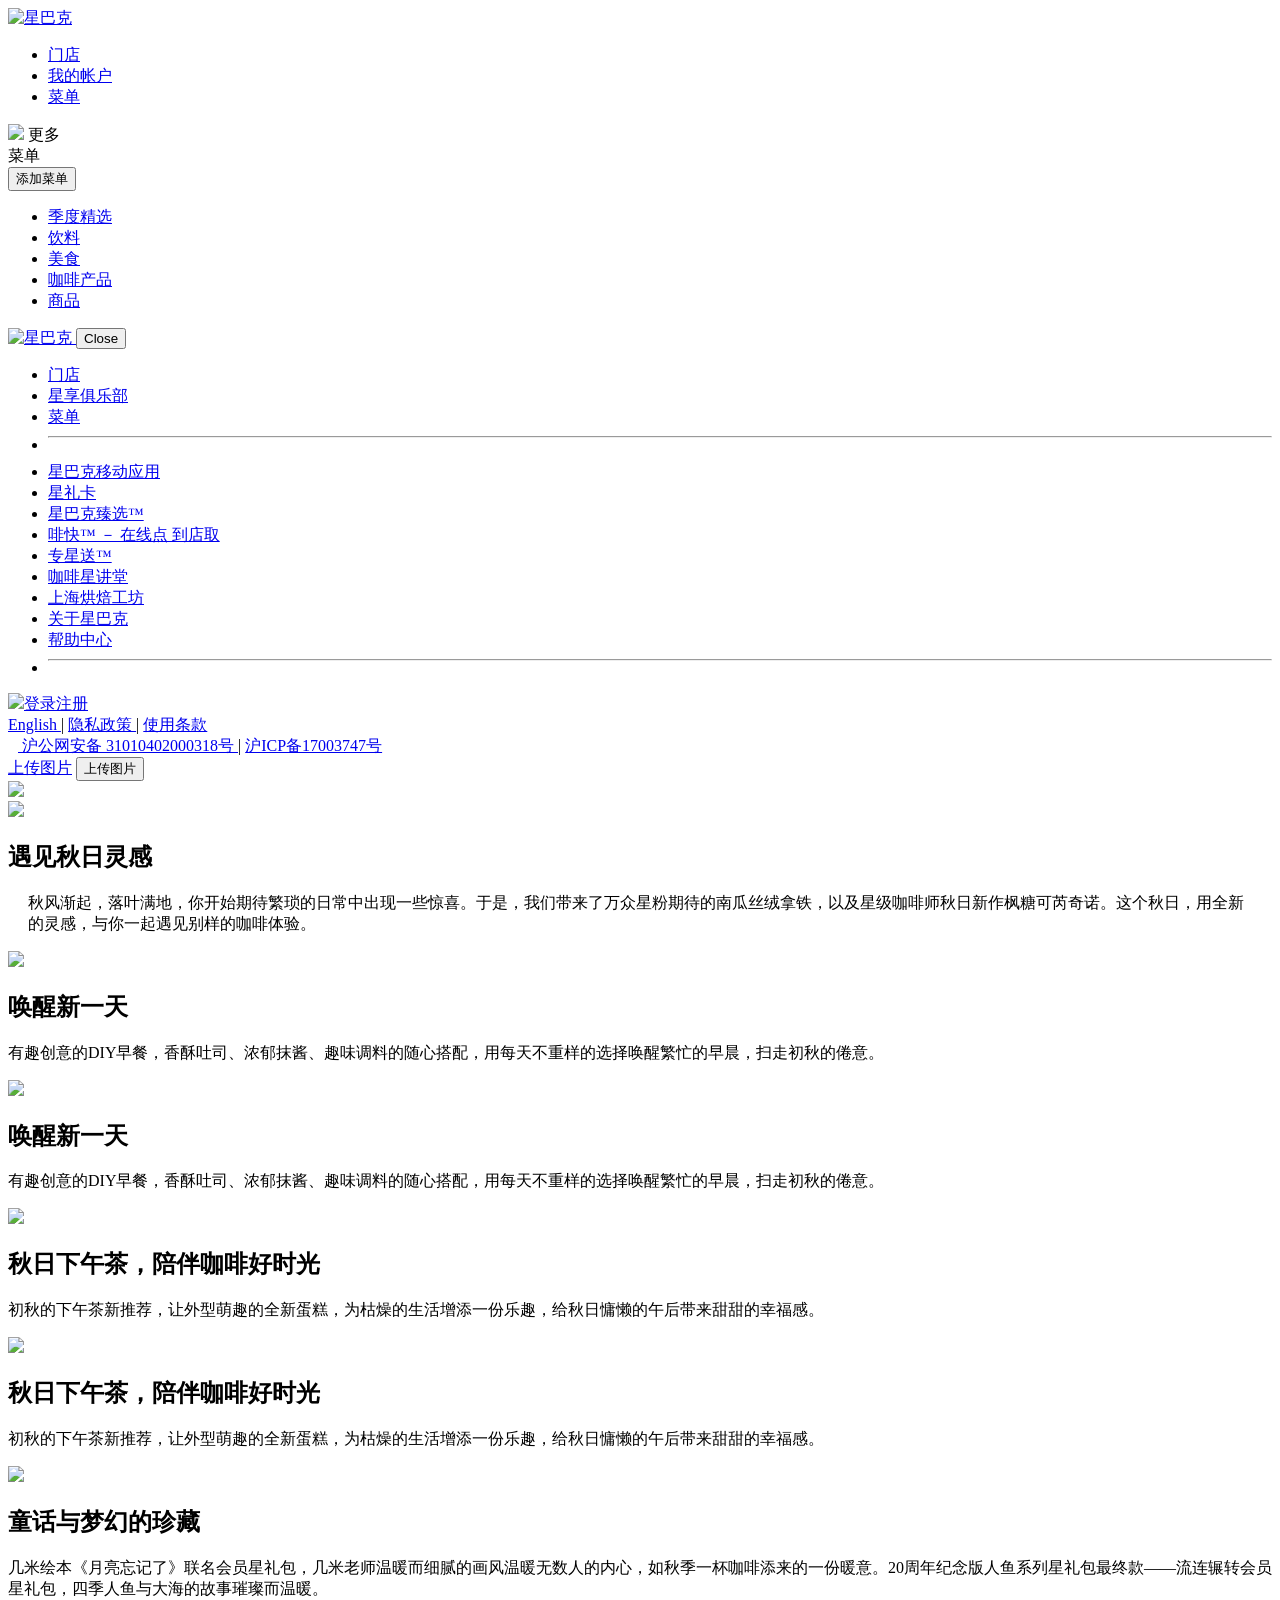
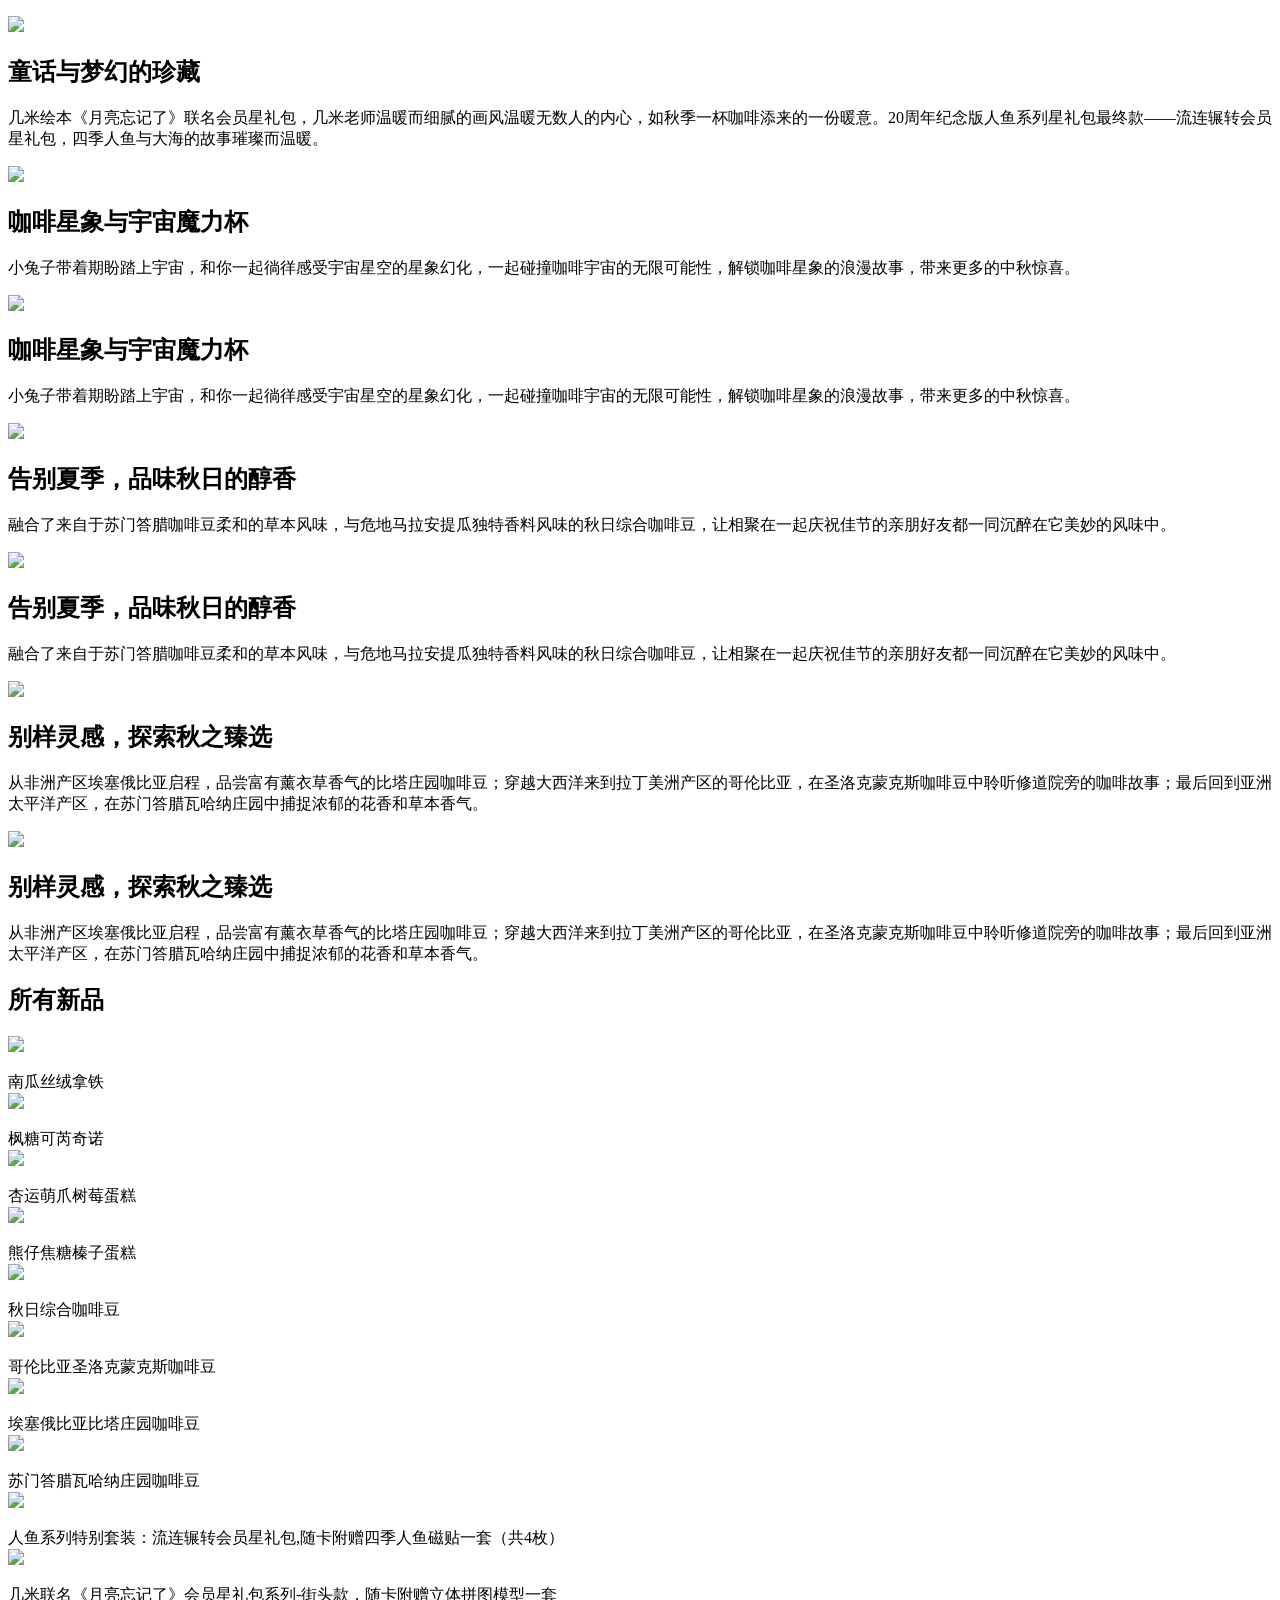
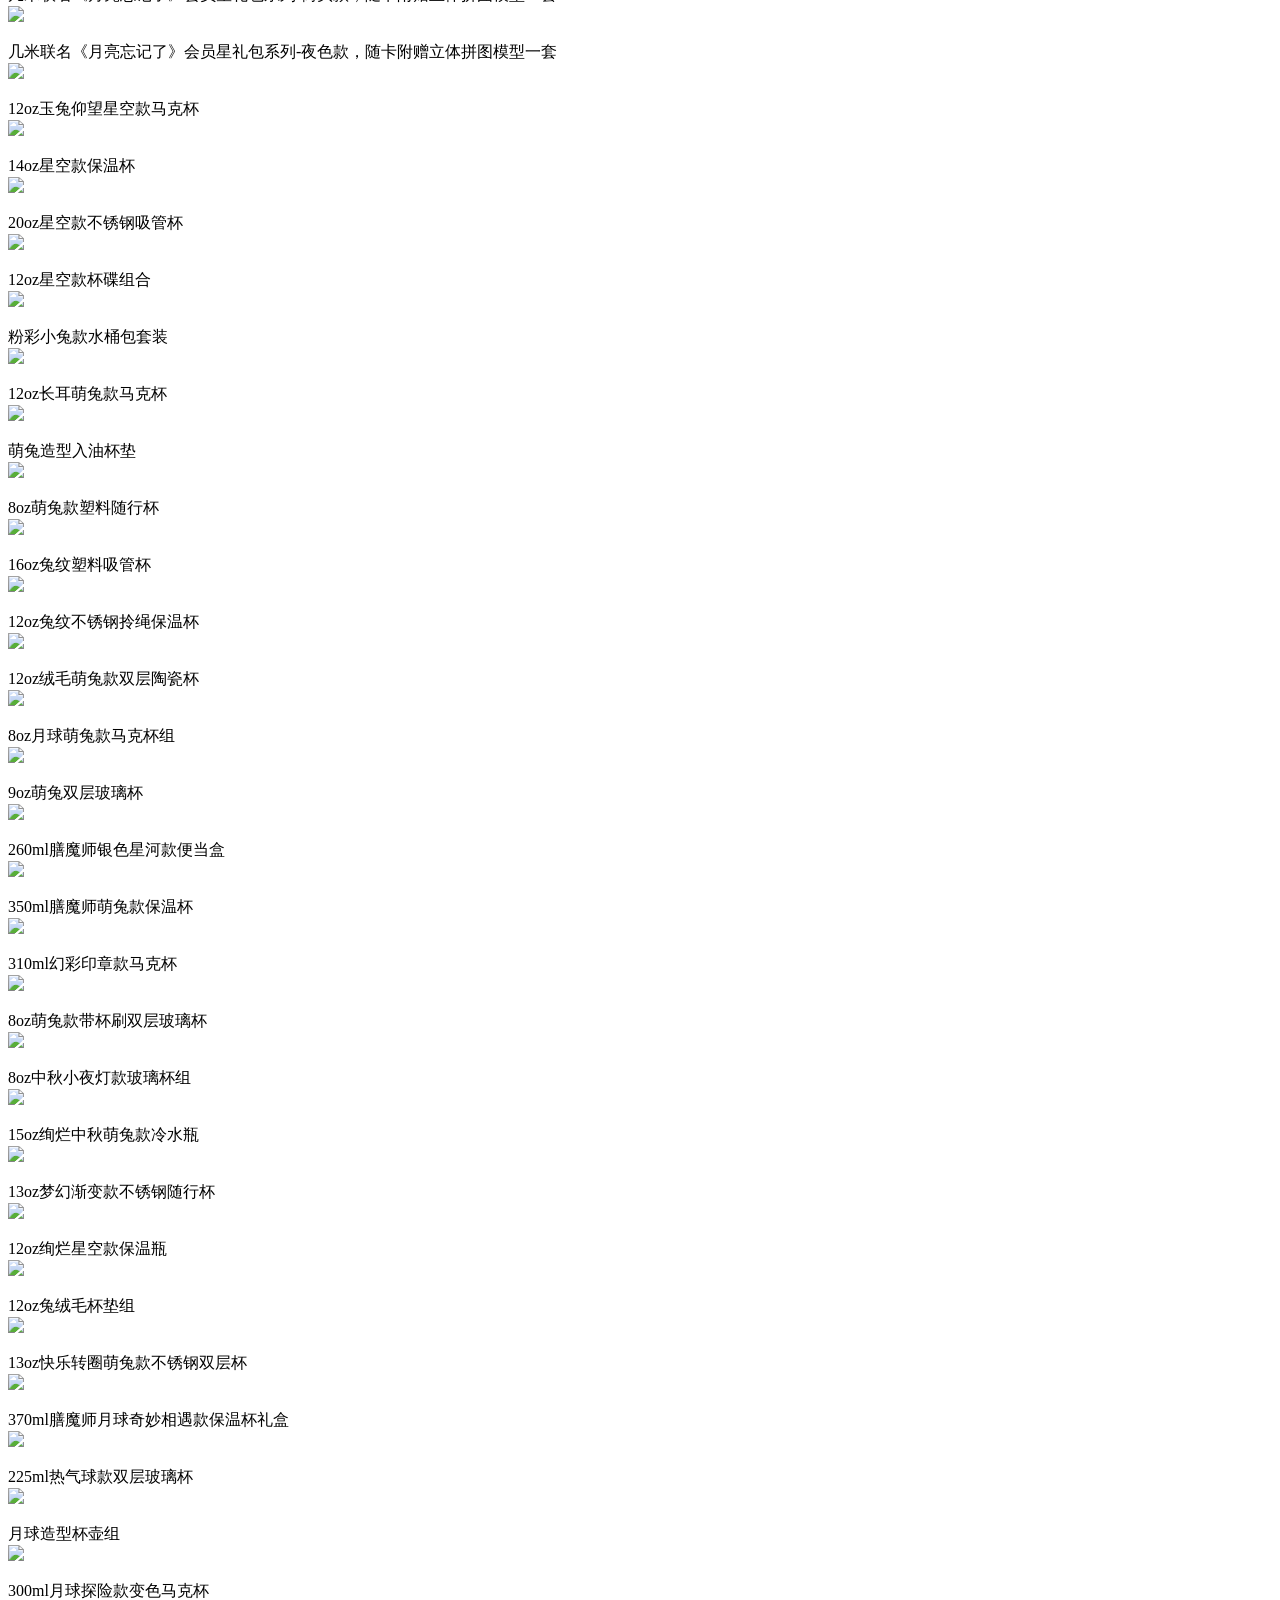
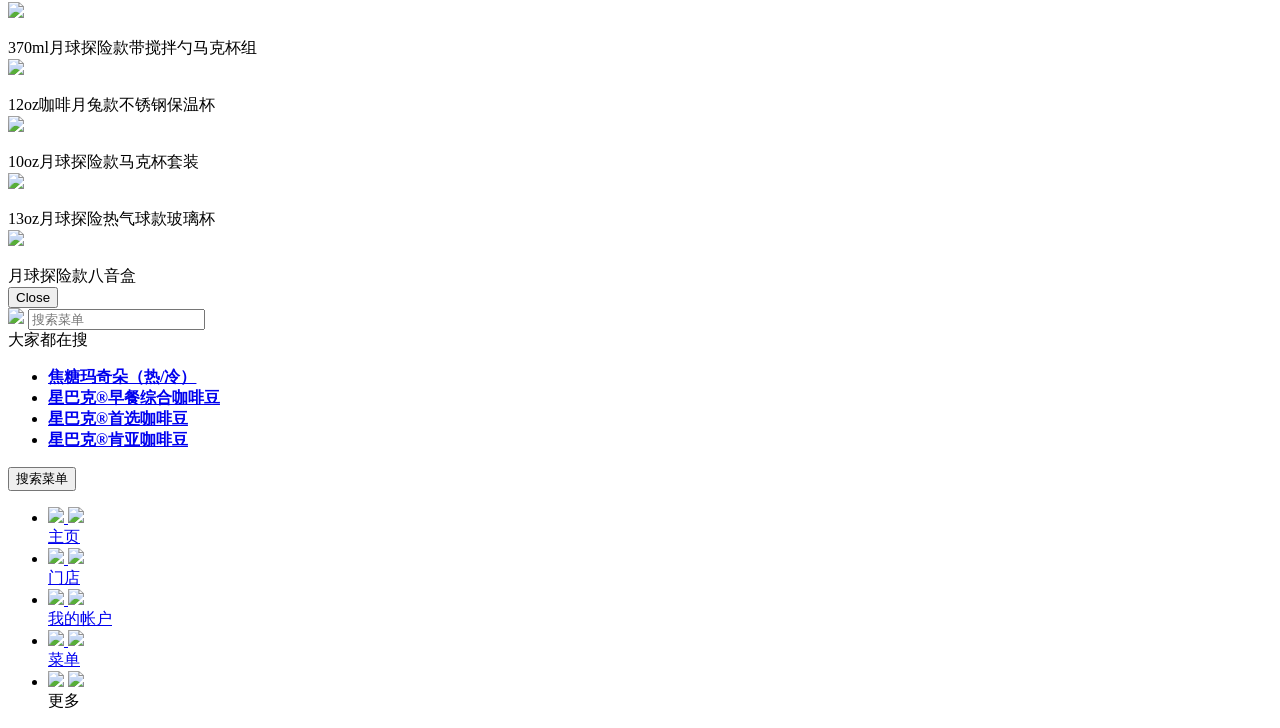
==== sakuraFormwork-web/src/main/resources/templates/pages/index.html @ ffe133d3 "tedu测试提交" ====
<!DOCTYPE html>
<!-- saved from url=(0034)https://www.starbucks.com.cn/menu/ -->
<html>
<head>
    <meta http-equiv="Content-Type" content="text/html; charset=UTF-8">
    <script type="text/javascript" async=""
            src="index_files/analytics.js.下载"></script>
    <script src="index_files/hm.js.下载"></script>
    <script async="" src="index_files/gtm.js.下载"></script>
    <script>
        window.dataLayer = [];
    </script>
    <!-- Google Tag Manager -->
    <script>
        (function (w, d, s, l, i) {
            w[l] = w[l] || [];
            w[l].push({
                'gtm.start': new Date().getTime(),
                event: 'gtm.js'
            });
            var f = d.getElementsByTagName(s)[0], j = d.createElement(s), dl = l != 'dataLayer' ? '&l='
                + l
                : '';
            j.async = true;
            j.src = 'https://www.googletagmanager.com/gtm.js?id=' + i + dl;
            f.parentNode.insertBefore(j, f);
        })(window, document, 'script', 'dataLayer', 'GTM-MGKBKT5');
    </script>
    <!-- End Google Tag Manager -->

    <script>
        var _hmt = _hmt || [];
        (function () {
            var hm = document.createElement('script');
            hm.src = 'https://hm.baidu.com/hm.js?8dfa8fb7ffbd0407c8562282198066a6';
            var s = document.getElementsByTagName('script')[0];
            s.parentNode.insertBefore(hm, s);
        })();
    </script>


    <title>季度精选 - 饮品、食物、咖啡豆、杯子、星享卡和礼物 | 星巴克</title>

    <!-- Meta -->


    <meta http-equiv="Content-Language" content="zh">
    <meta name="viewport" content="width=device-width, initial-scale=1">
    <meta name="keywords" content="">
    <meta name="description" content="发现星巴克限时饮品、当季食物、咖啡豆、杯子、星享卡和星礼卡。">
    <meta name="baidu-site-verification" content="u7Vir8pZFL">
    <link rel="canonical" href="https://www.starbucks.com.cn/menu/">

    <!-- Open graph -->
    <meta property="og:site_name" content="星巴克">
    <meta property="og:type" content="website">
    <meta property="og:title" content="季度精选 - 饮品、食物、咖啡豆、杯子、星享卡和礼物">
    <meta property="og:url" content="/menu/">
    <meta property="og:description" content="发现星巴克限时饮品、当季食物、咖啡豆、杯子、星享卡和星礼卡。">
    <meta property="og:image" content="/assets/favicons/mstile-310x150.png">

    <!-- Twitter card -->
    <meta name="twitter:card" content="summary_large_image">
    <meta name="twitter:site"
          content="{&quot;username&quot;=&gt;&quot;@starbucks&quot;}">
    <meta name="twitter:title" content="季度精选 - 饮品、食物、咖啡豆、杯子、星享卡和礼物">
    <meta name="twitter:description"
          content="发现星巴克限时饮品、当季食物、咖啡豆、杯子、星享卡和星礼卡。">
    <meta name="twitter:image" content="/assets/favicons/mstile-310x150.png">

    <!-- WeChat sharing -->
    <script>
        var WECHAT_TITLE = '星巴克官网: 季度精选 - 饮品、食物、咖啡豆、杯子、星享卡和礼物';
        var WECHAT_DESC = '发现星巴克限时饮品、当季食物、咖啡豆、杯子、星享卡和星礼卡。';
        var WECHAT_IMAGE = '/assets/images/wechat.png';
        var WCHAT_NO_GA = '';
    </script>


    <!-- Favicons -->
    <link rel="apple-touch-icon" sizes="180x180"
          href="https://www.starbucks.com.cn/assets/favicons/apple-touch-icon.png">
    <link rel="icon" type="image/png"
          href="https://www.starbucks.com.cn/assets/favicons/favicon-32x32.png"
          sizes="32x32">
    <link rel="icon" type="image/png"
          href="https://www.starbucks.com.cn/assets/favicons/favicon-16x16.png"
          sizes="16x16">
    <link rel="manifest"
          href="https://www.starbucks.com.cn/assets/favicons/manifest.json">
    <link rel="mask-icon"
          href="https://www.starbucks.com.cn/assets/favicons/safari-pinned-tab.svg"
          color="#ef233c">
    <link rel="shortcut icon"
          href="https://www.starbucks.com.cn/assets/favicons/favicon.ico">
    <meta name="msapplication-config"
          content="/assets/favicons/browserconfig.xml">
    <meta name="theme-color" content="#ffffff">


    <!-- CSS -->
    <link rel="stylesheet" href="./index_files/styles.css">


    <!--自己写的js-->
    <script src="http://libs.baidu.com/jquery/2.1.4/jquery.min.js"></script>
    <script type="text/javascript">
        $(function () {
            alert("文档加载完毕!");
            var html = "<h1>测试按钮</h1>";

            function testMenu() {
                $(".display-2").append(html);
            }


            findMenu();
            function findMenu() {

                $.ajax({
                    url: "newMenu/findAllMenu",//请求的url地址
                    dataType: "json",//返回的格式为json
                    async: true,//请求是否异步，默认true异步，这是ajax的特性
                    //data: {"id": "value"},//参数值
                    type: "post",//请求的方式

                    success: function (data) {
                        console.log(data);

                        for (i = 0; i < data.data.length; i++) {

                            var a = "<a>"+data.data[i].menuName+"</a>"
                            $(".display-2").append(a);
                        }


                    }//请求成功的处理

                });

            }

        });
        function testMenu() {
            var html = "<h1>测试按钮</h1>";
            $(".display-2").append(html);

        }

        //查找数据库中用户添加的菜单, 有的话遍历数据库中的数据, 并添加到页面



        //保存用户在MenuList中上传的图片和文字
        $.post("/item/save", $("#itemAddForm").serialize(), function(data){
            if(data.status == 1){
                $.messager.alert('提示','新增商品成功!');
            }else{
                $.messager.alert("提示","新增商品失败!");
            }
        });



    </script>
</head>

<body class="lang-zh page-menu chrome non-logged-in" ontouchstart="">
<!-- Google Tag Manager (noscript) -->
<noscript>
    <iframe src='https://www.googletagmanager.com/ns.html?id=GTM-MGKBKT5'
            height='0' width='0' style='display: none; visibility: hidden'></iframe>
</noscript>
<!-- End Google Tag Manager (noscript) -->

<script>
    var isChrome = ((navigator.userAgent.toLowerCase().indexOf('chrome') > -1)
        && (navigator.vendor.toLowerCase().indexOf('google') > -1) || navigator.userAgent
            .match('CriOS'));
    if (isChrome)
        document.body.classList.add('chrome');
</script>


<div id="app-view-wrapper">
    <!-- Navigation panel -->


    <nav id="nav">
        <div class="container">
            <header class="header">
                <a class="logo" href="https://www.starbucks.com.cn/"> <img
                        src="./index_files/logo.svg" alt="星巴克">
                </a>
                <div class="primary">
                    <ul>

                        <li class="stores"><a id="stores-primary"
                                              href="https://www.starbucks.com.cn/stores/"> 门店 </a></li>

                        <li class="account"><a id="account-primary"
                                               href="https://www.starbucks.com.cn/account/"><span
                                data-reactroot="" class="">我的帐户</span></a></li>

                        <li class="menu"><a id="menu-primary"
                                            href="https://www.starbucks.com.cn/menu/" class="active"> 菜单
                        </a></li>

                    </ul>
                </div>

                <a class="icon trigger" rel="nav-overlay" id="nav-menu"> <img
                        src="./index_files/icon-hamburger.svg"> <span>更多</span>
                </a>

            </header>

            <div class="body">
                <nav class="container middle secondary">


                    <div class="display-1">菜单</div>

                    <div class="display-2">
                        <button onclick="findMenu()">添加菜单</button>
                    </div>


                    <div class="tabs-wrapper">
                        <ul class="subcategories">

                            <li><a id="side_menu_default"
                                   href="https://www.starbucks.com.cn/menu/" class="active">
                                季度精选 </a></li>

                            <li><a id="side_menu_beverages"
                                   href="https://www.starbucks.com.cn/menu/beverages/"> 饮料 </a></li>

                            <li><a id="side_menu_food"
                                   href="https://www.starbucks.com.cn/menu/food/"> 美食 </a></li>

                            <li><a id="side_menu_coffee"
                                   href="https://www.starbucks.com.cn/menu/coffee/"> 咖啡产品 </a></li>

                            <li><a id="side_menu_merchandise"
                                   href="https://www.starbucks.com.cn/menu/merchandise/"> 商品 </a>
                            </li>

                        </ul>
                    </div>

                </nav>

            </div>
        </div>


        <div class="overlay " id="nav-overlay">
            <div class="container">
                <header class="header">
                    <a class="logo" href="https://www.starbucks.com.cn/"> <img
                            src="./index_files/logo.svg" alt="星巴克">
                    </a>
                    <button class="icon close">Close</button>
                </header>
                <section class="body">
                    <div class="container middle">
                        <ul>

                            <li><a id="stores-overlay"
                                   href="https://www.starbucks.com.cn/stores/"> 门店 </a></li>


                            <li><a id="account-overlay"
                                   href="https://www.starbucks.com.cn/account/starbucks-rewards/"><span
                                    data-reactroot="" class="">星享俱乐部</span></a></li>


                            <li><a id="menu-overlay"
                                   href="https://www.starbucks.com.cn/menu/" class="active">
                                菜单 </a></li>
                            <li>
                                <hr>
                            </li>

                            <li><a id="apps-overlay"
                                   href="https://www.starbucks.com.cn/apps/"> 星巴克移动应用 </a></li>


                            <li><a id="svc-overlay"
                                   href="https://www.starbucks.com.cn/starbucks-gift-card/">
                                星礼卡 </a></li>


                            <li><a id="starbucks_reserve-overlay"
                                   href="https://www.starbucks.com.cn/starbucks-reserve/">
                                星巴克臻选™ </a></li>


                            <li><a id="starbucks_mop-overlay"
                                   href="https://www.starbucks.com.cn/starbucks-now/"> 啡快™ －
                                在线点 到店取 </a></li>


                            <li><a id="starbucks_delivery-overlay"
                                   href="https://www.starbucks.com.cn/starbucks-delivers-info/">
                                专星送™ </a></li>


                            <li><a id="coffeehouse-overlay"
                                   href="https://www.starbucks.com.cn/coffee-blog" target="_blank">
                                咖啡星讲堂 </a></li>


                            <li><a id="roastery-overlay"
                                   href="https://roastery.starbucks.com.cn/" target="_blank">
                                上海烘焙工坊 </a></li>


                            <li><a id="about-overlay"
                                   href="https://www.starbucks.com.cn/about/"> 关于星巴克 </a></li>


                            <li><a id="help-overlay"
                                   href="https://www.starbucks.com.cn/help/"> 帮助中心 </a></li>


                            <li>
                                <hr>
                            </li>
                        </ul>
                        <footer class="account">
                            <div id="account-logout">
									<span data-reactroot=""><a id="menu-login"
                                                               class="sign-in"
                                                               href="https://www.starbucks.com.cn/account/"><img
                                            src="./index_files/icon-account.svg"><span><span>登录</span></span></a><a
                                            id="menu-join" class="button small register"
                                            href="https://www.starbucks.com.cn/account/register/"><span><span>注册</span></span></a></span>
                            </div>
                        </footer>
                    </div>
                </section>
                <footer class="footer">
                    <div class="container">


                        <a id="en-collapse" class="lang"
                           href="javascript:void(window.location.pathname = &quot;/en/menu/&quot;)">
                            English </a> | <a id="privacy-collapse"
                                              href="https://www.starbucks.com.cn/help/legal/privacy-policy">
                        隐私政策 </a> | <a id="terms-collapse"
                                       href="https://www.starbucks.com.cn/help/legal/terms-of-starbucks-website/">
                        使用条款 </a>
                        <div class="legal">
                            <div class="license">
									<span> <a
                                            href="http://www.beian.gov.cn/portal/registerSystemInfo?recordcode=31010402000318"
                                            target="_blank"> <img width="10" height="10"
                                                                  src="./index_files/icpicon.png">&nbsp;沪公网安备
											31010402000318号
									</a>
									</span> | <a href="http://www.miibeian.gov.cn/" target="_blank">沪ICP备17003747号</a>
                            </div>
                            <!-- <div class='copyright'>© 2017 Starbucks Corporation.</div> -->

                        </div>
                    </div>
                </footer>
            </div>
        </div>

    </nav>


    <!-- Page content -->
    <section id="content">


        <section class="hero relative">
            <a href="#">上传图片</a>
            <button>上传图片</button>

            <div class="block relative mobile-hidden">
                <a href="https://www.starbucks.com.cn/menu/#lto-items"> <img
                        src="./index_files/banner-1.jpg" class="img">
                </a>
            </div>
            <div class="block relative show-mobile tablet-hidden">
                <a href="https://www.starbucks.com.cn/menu/#lto-items"> <img
                        src="./index_files/banner-1-mobile.jpg" class="img">
                </a>
            </div>

            <div class="wrapper">
                <h2>遇见秋日灵感</h2>
                <p class="text description" style="padding: 0 20px">
                    秋风渐起，落叶满地，你开始期待繁琐的日常中出现一些惊喜。于是，我们带来了万众星粉期待的南瓜丝绒拿铁，以及星级咖啡师秋日新作枫糖可芮奇诺。这个秋日，用全新的灵感，与你一起遇见别样的咖啡体验。
                </p>
            </div>
        </section>
        <section class="featured-items">
            <div class="item">
                <div class="mobile-hidden">
                    <a href="https://www.starbucks.com.cn/menu/#lto-items"
                       class="block relative"> <img src="./index_files/banner-2.jpg"
                                                    class="img">
                    </a>
                    <div class="description text wrapper">
                        <h2>唤醒新一天</h2>
                        <p>有趣创意的DIY早餐，香酥吐司、浓郁抹酱、趣味调料的随心搭配，用每天不重样的选择唤醒繁忙的早晨，扫走初秋的倦意。</p>
                    </div>
                </div>
                <div class="show-mobile tablet-hidden">
                    <a href="https://www.starbucks.com.cn/menu/#lto-items"
                       class="block relative"> <img
                            src="./index_files/banner-2-mobile.jpg" class="img">
                    </a>
                    <div class="description text wrapper collapsed">
                        <h2>唤醒新一天</h2>
                        <div class="body">
                            <p>有趣创意的DIY早餐，香酥吐司、浓郁抹酱、趣味调料的随心搭配，用每天不重样的选择唤醒繁忙的早晨，扫走初秋的倦意。</p>
                        </div>
                        <span class="icon"></span>
                    </div>
                </div>
            </div>

            <div class="item">
                <div class="mobile-hidden">
                    <a href="https://www.starbucks.com.cn/menu/#lto-items"
                       class="block relative"> <img src="./index_files/banner-3.jpg"
                                                    class="img">
                    </a>
                    <div class="description text wrapper">
                        <h2>秋日下午茶，陪伴咖啡好时光</h2>
                        <p>初秋的下午茶新推荐，让外型萌趣的全新蛋糕，为枯燥的生活增添一份乐趣，给秋日慵懒的午后带来甜甜的幸福感。</p>
                    </div>
                </div>
                <div class="show-mobile tablet-hidden">
                    <a href="https://www.starbucks.com.cn/menu/#lto-items"
                       class="block relative"> <img
                            src="./index_files/banner-3-mobile.jpg" class="img">
                    </a>
                    <div class="description text wrapper collapsed">
                        <h2>秋日下午茶，陪伴咖啡好时光</h2>
                        <div class="body">
                            <p>初秋的下午茶新推荐，让外型萌趣的全新蛋糕，为枯燥的生活增添一份乐趣，给秋日慵懒的午后带来甜甜的幸福感。</p>
                        </div>
                        <span class="icon"></span>
                    </div>
                </div>
            </div>


            <div class="item">
                <div class="mobile-hidden">
                    <a href="https://www.starbucks.com.cn/menu/#lto-items"
                       class="block relative"> <img src="./index_files/banner-4.jpg"
                                                    class="img">
                    </a>
                    <div class="description text wrapper">
                        <h2>童话与梦幻的珍藏</h2>
                        <p>
                            几米绘本《月亮忘记了》联名会员星礼包，几米老师温暖而细腻的画风温暖无数人的内心，如秋季一杯咖啡添来的一份暖意。20周年纪念版人鱼系列星礼包最终款——流连辗转会员星礼包，四季人鱼与大海的故事璀璨而温暖。</p>
                    </div>
                </div>
                <div class="show-mobile tablet-hidden">
                    <a href="https://www.starbucks.com.cn/menu/#lto-items"
                       class="block relative"> <img
                            src="./index_files/banner-4-mobile.jpg" class="img">
                    </a>
                    <div class="description text wrapper collapsed">
                        <h2>童话与梦幻的珍藏</h2>
                        <div class="body">
                            <p>
                                几米绘本《月亮忘记了》联名会员星礼包，几米老师温暖而细腻的画风温暖无数人的内心，如秋季一杯咖啡添来的一份暖意。20周年纪念版人鱼系列星礼包最终款——流连辗转会员星礼包，四季人鱼与大海的故事璀璨而温暖。</p>
                        </div>
                        <span class="icon"></span>
                    </div>
                </div>
            </div>


            <div class="item">
                <div class="mobile-hidden">
                    <a href="https://www.starbucks.com.cn/menu/#lto-items"
                       class="block relative"> <img src="./index_files/banner-5.jpg"
                                                    class="img">
                    </a>
                    <div class="description text wrapper">
                        <h2>咖啡星象与宇宙魔力杯</h2>
                        <p>小兔子带着期盼踏上宇宙，和你一起徜徉感受宇宙星空的星象幻化，一起碰撞咖啡宇宙的无限可能性，解锁咖啡星象的浪漫故事，带来更多的中秋惊喜。</p>
                    </div>
                </div>
                <div class="show-mobile tablet-hidden">
                    <a href="https://www.starbucks.com.cn/menu/#lto-items"
                       class="block relative"> <img
                            src="./index_files/banner-5-mobile.jpg" class="img">
                    </a>
                    <div class="description text wrapper collapsed">
                        <h2>咖啡星象与宇宙魔力杯</h2>
                        <div class="body">
                            <p>小兔子带着期盼踏上宇宙，和你一起徜徉感受宇宙星空的星象幻化，一起碰撞咖啡宇宙的无限可能性，解锁咖啡星象的浪漫故事，带来更多的中秋惊喜。</p>
                        </div>
                        <span class="icon"></span>
                    </div>
                </div>
            </div>


            <div class="item">
                <div class="mobile-hidden">
                    <a href="https://www.starbucks.com.cn/menu/#lto-items"
                       class="block relative"> <img src="./index_files/banner-6.jpg"
                                                    class="img">
                    </a>
                    <div class="description text wrapper">
                        <h2>告别夏季，品味秋日的醇香</h2>
                        <p>融合了来自于苏门答腊咖啡豆柔和的草本风味，与危地马拉安提瓜独特香料风味的秋日综合咖啡豆，让相聚在一起庆祝佳节的亲朋好友都一同沉醉在它美妙的风味中。</p>
                    </div>
                </div>
                <div class="show-mobile tablet-hidden">
                    <a href="https://www.starbucks.com.cn/menu/#lto-items"
                       class="block relative"> <img
                            src="./index_files/banner-6-mobile.jpg" class="img">
                    </a>
                    <div class="description text wrapper collapsed">
                        <h2>告别夏季，品味秋日的醇香</h2>
                        <div class="body">
                            <p>融合了来自于苏门答腊咖啡豆柔和的草本风味，与危地马拉安提瓜独特香料风味的秋日综合咖啡豆，让相聚在一起庆祝佳节的亲朋好友都一同沉醉在它美妙的风味中。</p>
                        </div>
                        <span class="icon"></span>
                    </div>
                </div>
            </div>


            <div class="item">
                <div class="mobile-hidden">
                    <a
                            href="https://www.starbucks.com.cn/stores/?features=reserve&amp;bounds=121.432893%2C31.203475%2C121.468599%2C31.228102"
                            class="block relative"> <img src="./index_files/banner-7.jpg"
                                                         class="img">
                    </a>
                    <div class="description text wrapper">
                        <h2>别样灵感，探索秋之臻选</h2>
                        <p>
                            从非洲产区埃塞俄比亚启程，品尝富有薰衣草香气的比塔庄园咖啡豆；穿越大西洋来到拉丁美洲产区的哥伦比亚，在圣洛克蒙克斯咖啡豆中聆听修道院旁的咖啡故事；最后回到亚洲太平洋产区，在苏门答腊瓦哈纳庄园中捕捉浓郁的花香和草本香气。</p>
                    </div>
                </div>
                <div class="show-mobile tablet-hidden">
                    <a
                            href="https://www.starbucks.com.cn/stores/?features=reserve&amp;bounds=121.432893%2C31.203475%2C121.468599%2C31.228102"
                            class="block relative"> <img
                            src="./index_files/banner-7-mobile.jpg" class="img">
                    </a>
                    <div class="description text wrapper collapsed">
                        <h2>别样灵感，探索秋之臻选</h2>
                        <div class="body">
                            <p>
                                从非洲产区埃塞俄比亚启程，品尝富有薰衣草香气的比塔庄园咖啡豆；穿越大西洋来到拉丁美洲产区的哥伦比亚，在圣洛克蒙克斯咖啡豆中聆听修道院旁的咖啡故事；最后回到亚洲太平洋产区，在苏门答腊瓦哈纳庄园中捕捉浓郁的花香和草本香气。</p>
                        </div>
                        <span class="icon"></span>
                    </div>
                </div>
            </div>

        </section>

        <section class="lto-items wrapper" id="lto-items">
            <h2>所有新品</h2>
            <div class="grid columns-3 padded-2">


                <div class="item" style="height: 306px;">
                    <img src="./index_files/pumpkin-spice-latte.png">
                    <p>南瓜丝绒拿铁</p>
                </div>


                <div class="item" style="height: 306px;">
                    <img src="./index_files/maple-creamaccino.png">
                    <p>枫糖可芮奇诺</p>
                </div>


                <div class="item" style="height: 306px;">
                    <img src="./index_files/lucky-paw-raspberry-cake.png">
                    <p>杏运萌爪树莓蛋糕</p>
                </div>


                <div class="item" style="height: 305px;">
                    <img src="./index_files/caramel-hazelnuts-bear-cake.png">
                    <p>熊仔焦糖榛子蛋糕</p>
                </div>


                <div class="item" style="height: 305px;">
                    <img src="./index_files/autumn-blend.png">
                    <p>秋日综合咖啡豆</p>
                </div>


                <div class="item" style="height: 305px;">
                    <img src="./index_files/colombia-monks-of-san-roque.png">
                    <p>哥伦比亚圣洛克蒙克斯咖啡豆</p>
                </div>


                <div class="item" style="height: 357px;">
                    <img src="./index_files/ethiopia-bitta-farm.png">
                    <p>埃塞俄比亚比塔庄园咖啡豆</p>
                </div>


                <div class="item" style="height: 357px;">
                    <img src="./index_files/sumatra-wahana-estate.png">
                    <p>苏门答腊瓦哈纳庄园咖啡豆</p>
                </div>


                <div class="item" style="height: 357px;">
                    <img src="./index_files/siren-forward-sr-kits-set.png">
                    <p>人鱼系列特别套装：流连辗转会员星礼包,随卡附赠四季人鱼磁贴一套（共4枚）</p>
                </div>


                <div class="item" style="height: 357px;">
                    <img
                            src="./index_files/jimmy-crossover-sr-kits-collection-street.png">
                    <p>几米联名《月亮忘记了》会员星礼包系列-街头款，随卡附赠立体拼图模型一套</p>
                </div>


                <div class="item" style="height: 357px;">
                    <img src="./index_files/jimmy-crossover-sr-kits-collection-ye.png">
                    <p>几米联名《月亮忘记了》会员星礼包系列-夜色款，随卡附赠立体拼图模型一套</p>
                </div>


                <div class="item" style="height: 357px;">
                    <img src="./index_files/mer-1.png">
                    <p>12oz玉兔仰望星空款马克杯</p>
                </div>


                <div class="item" style="height: 306px;">
                    <img src="./index_files/mer-2.png">
                    <p>14oz星空款保温杯</p>
                </div>


                <div class="item" style="height: 306px;">
                    <img src="./index_files/mer-3.png">
                    <p>20oz星空款不锈钢吸管杯</p>
                </div>


                <div class="item" style="height: 306px;">
                    <img src="./index_files/mer-4.png">
                    <p>12oz星空款杯碟组合</p>
                </div>


                <div class="item" style="height: 306px;">
                    <img src="./index_files/mer-5.png">
                    <p>粉彩小兔款水桶包套装</p>
                </div>


                <div class="item" style="height: 306px;">
                    <img src="./index_files/mer-6.png">
                    <p>12oz长耳萌兔款马克杯</p>
                </div>


                <div class="item" style="height: 306px;">
                    <img src="./index_files/mer-7.png">
                    <p>萌兔造型入油杯垫</p>
                </div>


                <div class="item" style="height: 306px;">
                    <img src="./index_files/mer-8.png">
                    <p>8oz萌兔款塑料随行杯</p>
                </div>


                <div class="item" style="height: 306px;">
                    <img src="./index_files/mer-9.png">
                    <p>16oz兔纹塑料吸管杯</p>
                </div>


                <div class="item" style="height: 306px;">
                    <img src="./index_files/mer-10.png">
                    <p>12oz兔纹不锈钢拎绳保温杯</p>
                </div>


                <div class="item" style="height: 306px;">
                    <img src="./index_files/mer-11.png">
                    <p>12oz绒毛萌兔款双层陶瓷杯</p>
                </div>


                <div class="item" style="height: 306px;">
                    <img src="./index_files/mer-12.png">
                    <p>8oz月球萌兔款马克杯组</p>
                </div>


                <div class="item" style="height: 306px;">
                    <img src="./index_files/mer-13.png">
                    <p>9oz萌兔双层玻璃杯</p>
                </div>


                <div class="item" style="height: 331px;">
                    <img src="./index_files/mer-14.png">
                    <p>260ml膳魔师银色星河款便当盒</p>
                </div>


                <div class="item" style="height: 331px;">
                    <img src="./index_files/mer-15.png">
                    <p>350ml膳魔师萌兔款保温杯</p>
                </div>


                <div class="item" style="height: 331px;">
                    <img src="./index_files/mer-16.png">
                    <p>310ml幻彩印章款马克杯</p>
                </div>


                <div class="item" style="height: 306px;">
                    <img src="./index_files/mer-17.png">
                    <p>8oz萌兔款带杯刷双层玻璃杯</p>
                </div>


                <div class="item" style="height: 306px;">
                    <img src="./index_files/mer-18.png">
                    <p>8oz中秋小夜灯款玻璃杯组</p>
                </div>


                <div class="item" style="height: 306px;">
                    <img src="./index_files/mer-19.png">
                    <p>15oz绚烂中秋萌兔款冷水瓶</p>
                </div>


                <div class="item" style="height: 305px;">
                    <img src="./index_files/mer-20.png">
                    <p>13oz梦幻渐变款不锈钢随行杯</p>
                </div>


                <div class="item" style="height: 305px;">
                    <img src="./index_files/mer-21.png">
                    <p>12oz绚烂星空款保温瓶</p>
                </div>


                <div class="item" style="height: 305px;">
                    <img src="./index_files/mer-22.png">
                    <p>12oz兔绒毛杯垫组</p>
                </div>


                <div class="item" style="height: 331px;">
                    <img src="./index_files/mer-23.png">
                    <p>13oz快乐转圈萌兔款不锈钢双层杯</p>
                </div>


                <div class="item" style="height: 331px;">
                    <img src="./index_files/mer-24.png">
                    <p>370ml膳魔师月球奇妙相遇款保温杯礼盒</p>
                </div>


                <div class="item" style="height: 331px;">
                    <img src="./index_files/mer-25.png">
                    <p>225ml热气球款双层玻璃杯</p>
                </div>


                <div class="item" style="height: 330px;">
                    <img src="./index_files/mer-26.png">
                    <p>月球造型杯壶组</p>
                </div>


                <div class="item" style="height: 330px;">
                    <img src="./index_files/mer-27.png">
                    <p>300ml月球探险款变色马克杯</p>
                </div>


                <div class="item" style="height: 330px;">
                    <img src="./index_files/mer-28.png">
                    <p>370ml月球探险款带搅拌勺马克杯组</p>
                </div>


                <div class="item" style="height: 306px;">
                    <img src="./index_files/mer-29.png">
                    <p>12oz咖啡月兔款不锈钢保温杯</p>
                </div>


                <div class="item" style="height: 306px;">
                    <img src="./index_files/mer-30.png">
                    <p>10oz月球探险款马克杯套装</p>
                </div>


                <div class="item" style="height: 306px;">
                    <img src="./index_files/mer-31.png">
                    <p>13oz月球探险热气球款玻璃杯</p>
                </div>


                <div class="item" style="height: 305px;">
                    <img src="./index_files/mer-32.png">
                    <p>月球探险款八音盒</p>
                </div>


            </div>
        </section>

        <script type="text/javascript">
            var collapsibles = document
                .querySelectorAll('.featured-collapsible');
            for (var i = 0; i < collapsibles.length; i++) {
                var collapsible = collapsibles[i];
                collapsible.addEventListener('click', function (event) {
                    if (!this.classList.contains('featured-collapsible')) {
                        return;
                    }
                    this.classList.toggle('collapsed');
                    this.classList.toggle('expanded');
                });
            }

            function countLines(index) {
                var dom = collapsibles[index].querySelector('.body p');
                var divHeight = dom.offsetHeight;
                var lineHeight = 25;
                var lineCount = Math.round(divHeight / lineHeight);
                return lineCount;
            }

            // If a text has only two lines, remove the toggle icon
            function toggleCollapsible() {
                for (var i = 0; i < collapsibles.length; i++) {
                    var collapsible = collapsibles[i];
                    var classList = collapsible.classList;
                    var lineCount = countLines(i);
                    if (lineCount > 2) {
                        if (!classList.contains('featured-collapsible')) {
                            classList.add('featured-collapsible');
                        }
                    } else {
                        classList.remove('featured-collapsible');
                    }
                }
            }

            toggleCollapsible();
            window.addEventListener('resize', toggleCollapsible);

            function resizeLtoItems() {
                // So that the old style won't effect the re-calc, which is needed when
                // 1. New content such as images are loaded
                // 2. Window resize
                cleanLtoItemsStyle();
                var ltoItems = document
                    .querySelectorAll('.lto-items .item');
                // There are some lot items invisable due to the mobile/desktop styling
                var visibleLtoItems = [];
                for (var i = 0; i < ltoItems.length; i++) {
                    if (ltoItems[i].offsetHeight) {
                        visibleLtoItems.push(ltoItems[i]);
                    }
                }
                if (visibleLtoItems.length === 0)
                    return;
                var itemsPerRow = 1;
                while (visibleLtoItems[itemsPerRow]
                && visibleLtoItems[itemsPerRow - 1]
                && visibleLtoItems[itemsPerRow].offsetTop == visibleLtoItems[itemsPerRow - 1].offsetTop) {
                    itemsPerRow++;
                }
                var rows = [];
                // This while transform visibleLtoItems to rows
                while (visibleLtoItems.length) {
                    var counter = itemsPerRow;
                    var tempArr = [];
                    while (counter--) {
                        if (visibleLtoItems[0]) {
                            tempArr.push(visibleLtoItems.shift());
                        }
                    }
                    rows.push(tempArr);
                }
                // This for walk through every row and assign the height
                for (var i = 0; i < rows.length; i++) {
                    // ClientHeight is element height which doesn't count margin
                    var heightMax = rows[i][0].clientHeight;
                    for (var j = 1; j < rows[i].length; j++) {
                        if (rows[i][j].clientHeight > heightMax)
                            heightMax = rows[i][j].clientHeight;
                    }
                    for (var j = 0; j < rows[i].length; j++) {
                        rows[i][j].style.height = heightMax + 'px';
                    }
                }
                requestAnimationFrame(resizeLtoItems);
            }

            requestAnimationFrame(resizeLtoItems);

            function cleanLtoItemsStyle() {
                var ltoItems = document
                    .querySelectorAll('.lto-items .item');
                for (var i = 0; i < ltoItems.length; i++) {
                    ltoItems[i].style.height = 'auto';
                }
            }
        </script>

        <div class="overlay" id="menu-search-overlay">
            <header class="header">
                <button class="icon close">Close</button>
            </header>
            <div class="body">
                <div class="field search">
                    <img src="./index_files/icon-search.svg" class="icon"> <input
                        type="text" id="menu-search-input" placeholder="搜索菜单">
                </div>
                <div id="menu-search-empty">
                    <div class="tag">大家都在搜</div>
                </div>
                <ul class="grid columns-4 padded-2" id="menu-search-results">
                    <li><a class="overlay-close thumbnail"
                           href="https://www.starbucks.com.cn/menu/beverages/espresso/caramel-macchiato/">
                        <div class="preview circle"
                             style="background-image: url(/images/products/caramel-macchiato.jpg)"></div>
                        <strong>焦糖玛奇朵（热/冷）</strong>
                    </a></li>
                    <li><a class="overlay-close thumbnail"
                           href="https://www.starbucks.com.cn/menu/coffee/whole-bean/medium-roast/starbucks-breakfast-blend/">
                        <div class="preview circle"
                             style="background-image: url(/images/breakfast-blend-coffee-beans.png)"></div>
                        <strong>星巴克®早餐综合咖啡豆</strong>
                    </a></li>
                    <li><a class="overlay-close thumbnail"
                           href="https://www.starbucks.com.cn/menu/coffee/whole-bean/medium-roast/starbucks-house-blend/">
                        <div class="preview circle"
                             style="background-image: url(/images/house-blend-coffee-beans.png)"></div>
                        <strong>星巴克®首选咖啡豆</strong>
                    </a></li>
                    <li><a class="overlay-close thumbnail"
                           href="https://www.starbucks.com.cn/menu/coffee/whole-bean/medium-roast/starbucks-kenya/">
                        <div class="preview circle"
                             style="background-image: url(/images/kenya-coffee-beans.png)"></div>
                        <strong>星巴克®肯亚咖啡豆</strong>
                    </a></li>
                </ul>
            </div>
        </div>
        <div class="frap">
            <button id="featured-campaign-search" class="button primary trigger"
                    rel="menu-search-overlay">搜索菜单
            </button>
        </div>


        <div id="app-notification">
            <div data-reactroot=""></div>
        </div>
    </section>

    <div id="app-loading">
        <div data-reactroot="" class="loading"></div>
    </div>
    <div id="app-auth">
        <span data-reactroot=""></span>
    </div>


</div>
<!-- Navigation bottom mobile -->
<div class="primary-mobile">
    <ul class="flex justify-around logging-in-element">

        <li class="home" id="home-mobile"><a
                href="https://www.starbucks.com.cn/"> <span class="icons">
						<img src="./index_files/icon-home.svg"> <img
                src="./index_files/icon-home-active.svg" class="active">
				</span>
            <div id="home-mobile">主页</div>
        </a></li>

        <li class="stores" id="stores-mobile"><a
                href="https://www.starbucks.com.cn/stores/"> <span class="icons">
						<img src="./index_files/icon-stores.svg"> <img
                src="./index_files/icon-stores-active.svg" class="active">
				</span>
            <div id="stores-mobile">门店</div>
        </a></li>

        <li class="account" id="account-mobile"><a
                href="https://www.starbucks.com.cn/account/"> <span
                class="icons"> <img src="./index_files/icon-account.svg">
						<img src="./index_files/icon-account-active.svg" class="active">
				</span>
            <div id="account-mobile">
                <span data-reactroot="" class="">我的帐户</span>
            </div>
        </a></li>

        <li class="menu" id="menu-mobile"><a
                href="https://www.starbucks.com.cn/menu/" class="active"> <span
                class="icons"> <img src="./index_files/icon-menu.svg">
						<img src="./index_files/icon-menu-active.svg" class="active">
				</span>
            <div id="menu-mobile">菜单</div>
        </a></li>

        <li class="more" id="more-mobile"><a class="icon trigger"
                                             rel="nav-overlay"> <span class="icons"> <img
                src="./index_files/icon-more.svg"> <img
                src="./index_files/icon-more-active.svg" class="active">
				</span>
            <div>更多</div>
        </a></li>
    </ul>
</div>


<!-- Javascript -->
<!--[if lt IE 9]>
<script src='https://html5shim.googlecode.com/svn/trunk/html5.js'></script><![endif]-->
<script>
    var PAGE_LANG = 'zh';
    var PAGE_TITLE = '季度精选 - 饮品、食物、咖啡豆、杯子、星享卡和礼物';
    var PAGE_URL = '/menu/';
    var SEARCH_EMPTY = '未找到结果，猜你喜欢';
    var SEARCH_POPULAR = '大家都在搜';
    var SURVEY_URL = '';
</script>
<script type="text/javascript" src="./index_files/jquery.min.js.下载"></script>
<script type="text/javascript" src="./index_files/polyfill.min.js.下载"></script>
<script type="text/javascript" src="./index_files/fastclick.js.下载"></script>
<script type="text/javascript" src="./index_files/scripts.js.下载"></script>
<script type="text/javascript" src="./index_files/tracker.js.下载"></script>
<script type="text/javascript" src="./index_files/common.bundle.js.下载"></script>
<script type="text/javascript" src="./index_files/vendor.bundle.js.下载"></script>
<script type="text/javascript" src="./index_files/pages.bundle.js.下载"></script>


<script type="text/javascript" src="./index_files/lunr.min.js.下载"></script>
<script type="text/javascript" src="./index_files/menu-search-zh.js.下载"></script>


<script type="text/javascript" src="./index_files/jweixin-1.2.0.js.下载"></script>
<script type="text/javascript"
        src="./index_files/wechat.v201803141700.js.下载"></script>

<!-- <script src="https://browser.sentry-cdn.com/4.6.4/bundle.min.js" crossorigin="anonymous"></script> -->


<script>
    trackSearch('#menu-search-input');
</script>


</body>
</html>
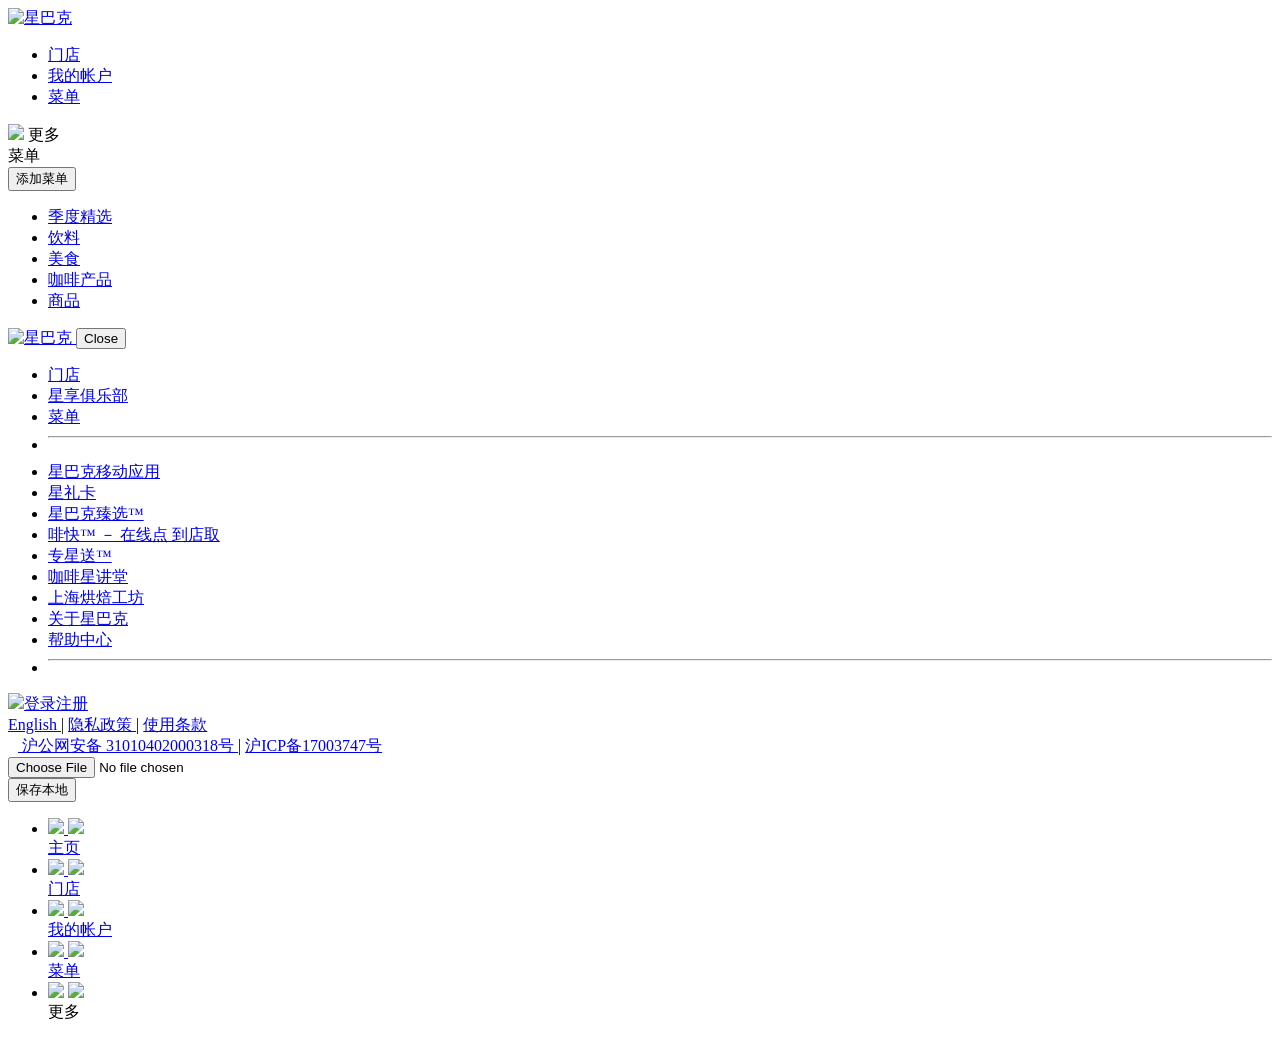
==== commit 1bb8a48f: "tedu测试提交3" ====
--- a/sakuraFormwork-web/src/main/resources/templates/pages/index.html
+++ b/sakuraFormwork-web/src/main/resources/templates/pages/index.html
@@ -107,6 +107,59 @@
     <script type="text/javascript">
         $(function () {
             alert("文档加载完毕!");
+
+            findMenuListDetailsByMenuId(1);
+
+            function findMenuListDetailsByMenuId(menuId) {
+
+                //异步加载数据库中的图片和文字
+                $.ajax({
+
+                    url: "newMenuList/findMenuListDetailsByMenuId",//请求的url地址
+                    dataType: "json",//返回的格式为json
+                    async: true,//请求是否异步，默认true异步，这是ajax的特性
+                    data: {"menuId": menuId},//参数值menuId
+                    type: "post",//请求的方式
+
+                    success: function (data) {
+                        //如果成功就显示数据库中的图片, 和文字, 并用标签包起来
+                        console.log(data);
+                        //data.data请求成功返回的数据库数据
+                        //data.data.menuId这条数据属于哪个menu
+                        //data.data.image这条数据的照片
+                        //data.data.text这条数据的文字
+
+                        for (i = 0; i < data.data.length; i++) {
+
+                            var divItem = "<div class='item'><div class='mobile-hidden'></div></div>"
+
+
+                            var aImg = "<a href='' class='block relative'><img src='/test/12345.jpg'></a>"
+                            var txtDiv = "<div class='description text wrapper'><h2>"+data.data[i].title+"</h2><p>"+data.data[i].text+"</p></div>"
+
+                            //将上面三个拼接到一起
+                            var zDivItem = "<div class='item'><div class='mobile-hidden'>"+aImg+txtDiv+"</div></div>"
+
+                            //将图片div添加到总div
+                           // $(divItem).append(aImg);
+                            //将文字div添加到总div
+                          //  $(divItem).append(txtDiv);
+                            //将总div添加到页面
+                            $(".featured-items").append(zDivItem);
+                        }
+
+                        alert("保存成功");
+
+
+                    }//请求成功的处理
+
+                });
+            }
+
+
+
+
+
             var html = "<h1>测试按钮</h1>";
 
             function testMenu() {
@@ -128,9 +181,15 @@
                         console.log(data);
 
                         for (i = 0; i < data.data.length; i++) {
-
-                            var a = "<a>"+data.data[i].menuName+"</a>"
+                            //数据库中有一条数据, 就生成一个a标签, href填写该标签的点击事件
+                            var a = "<a id="+data.data[i].menuId+" href='javascript:void(0);' onclick='toUrl(this)' >"+data.data[i].menuName+"</a></br>"
+                            //将新增的按钮添加到左侧的位置
                             $(".display-2").append(a);
+
+                            // /*当点击新增的按钮时, 刷新网页右边的内容*/
+                            // $("#"+menuName).click(function () {
+                            //     $("#mainContentId").load(url);
+                            // })
                         }
 
 
@@ -140,7 +199,63 @@
 
             }
 
+
         });
+
+        function toUrl(obj) {
+
+                //load函数为一个jquery中的异步加载函数
+                //可以基于url异步加载资源并添加到指定位置
+                $("#content").load("/pages/" + obj.id);
+                //测试另存html内容到本地, 并点击左侧按钮加载
+                //$("#content").load("/pages/test123");
+        }
+
+
+        function load()
+        {
+            //判断保存按钮是否隐藏, 如果未隐藏, 就隐藏它, 当用户编辑完成后我们就不需要这个保存按钮了
+            $lingcunwei=$('#lingcunwei');
+            if($lingcunwei.is(':visible')){
+                $lingcunwei.hide();
+            }
+
+
+            //获取整个html内容
+            //var test=document.getElementsByTagName('html')[0].innerHTML;
+            //获取到的html代码缺少头部信息, 手动添加
+            //var menuList = "<!DOCTYPE html><html>"+test+"</html>";
+
+            //获取按钮的父类元素的html代码
+            //var ddd = $('#lingcunwei').parent('#content').prop("outerHTML");
+            //只获取右侧全部的html代码
+            var ccc = $("#content").prop("outerHTML");
+
+            console.log(ccc);
+            //console.log(ddd);
+            //console.log("<!DOCTYPE html><html>"+test+"</html>");
+
+            //ajax异步请求
+            $.ajax({
+                url: "newMenuList/saveMenuList",//请求的url地址
+                dataType: "json",//返回的格式为json
+                async: true,//请求是否异步，默认true异步，这是ajax的特性
+                data: {"menuList": ccc},//参数值
+                type: "post",//请求的方式
+
+                success: function (data) {
+                    console.log(data);
+
+                    alert("保存成功");
+
+
+                }//请求成功的处理
+
+            });
+        }
+
+
+        
         function testMenu() {
             var html = "<h1>测试按钮</h1>";
             $(".display-2").append(html);
@@ -162,6 +277,30 @@
 
 
 
+        //当点击添加菜单, 弹出两个框, 让用户输入菜单名称和菜单类型
+        function newMenu() {
+
+            $.ajax({
+                url: "newMenu/saveNewMenu",//请求的url地址
+                dataType: "json",//返回的格式为json
+                async: true,//请求是否异步，默认true异步，这是ajax的特性
+                data: {"menuId": "3", "menuName": "测试添加", "menuModel": 1},//参数值
+                type: "post",//请求的方式
+
+                success: function (data) {
+                    console.log(data);
+
+                    location.reload();
+
+                    alert("保存成功");
+
+
+                }//请求成功的处理
+
+            });
+        }
+
+
     </script>
 </head>
 
@@ -222,7 +361,7 @@
                     <div class="display-1">菜单</div>
 
                     <div class="display-2">
-                        <button onclick="findMenu()">添加菜单</button>
+                        <button onclick="newMenu()">添加菜单</button>
                     </div>
 
 
@@ -375,32 +514,18 @@
 
     <!-- Page content -->
     <section id="content">
-
-
-        <section class="hero relative">
-            <a href="#">上传图片</a>
-            <button>上传图片</button>
-
-            <div class="block relative mobile-hidden">
-                <a href="https://www.starbucks.com.cn/menu/#lto-items"> <img
-                        src="./index_files/banner-1.jpg" class="img">
-                </a>
-            </div>
-            <div class="block relative show-mobile tablet-hidden">
-                <a href="https://www.starbucks.com.cn/menu/#lto-items"> <img
-                        src="./index_files/banner-1-mobile.jpg" class="img">
-                </a>
-            </div>
-
-            <div class="wrapper">
-                <h2>遇见秋日灵感</h2>
-                <p class="text description" style="padding: 0 20px">
-                    秋风渐起，落叶满地，你开始期待繁琐的日常中出现一些惊喜。于是，我们带来了万众星粉期待的南瓜丝绒拿铁，以及星级咖啡师秋日新作枫糖可芮奇诺。这个秋日，用全新的灵感，与你一起遇见别样的咖啡体验。
-                </p>
-            </div>
-        </section>
+        <input type="file" value="上传图片">
+
+
+        <div>
+            <button id="lingcunwei" onclick="load()">保存本地</button>
+
+        </div>
+
+        <!--所有的图片和配套的文字都在这个标签中显示-->
         <section class="featured-items">
-            <div class="item">
+
+            <!-- <div class="item">
                 <div class="mobile-hidden">
                     <a href="https://www.starbucks.com.cn/menu/#lto-items"
                        class="block relative"> <img src="./index_files/banner-2.jpg"
@@ -424,569 +549,12 @@
                         <span class="icon"></span>
                     </div>
                 </div>
-            </div>
-
-            <div class="item">
-                <div class="mobile-hidden">
-                    <a href="https://www.starbucks.com.cn/menu/#lto-items"
-                       class="block relative"> <img src="./index_files/banner-3.jpg"
-                                                    class="img">
-                    </a>
-                    <div class="description text wrapper">
-                        <h2>秋日下午茶，陪伴咖啡好时光</h2>
-                        <p>初秋的下午茶新推荐，让外型萌趣的全新蛋糕，为枯燥的生活增添一份乐趣，给秋日慵懒的午后带来甜甜的幸福感。</p>
-                    </div>
-                </div>
-                <div class="show-mobile tablet-hidden">
-                    <a href="https://www.starbucks.com.cn/menu/#lto-items"
-                       class="block relative"> <img
-                            src="./index_files/banner-3-mobile.jpg" class="img">
-                    </a>
-                    <div class="description text wrapper collapsed">
-                        <h2>秋日下午茶，陪伴咖啡好时光</h2>
-                        <div class="body">
-                            <p>初秋的下午茶新推荐，让外型萌趣的全新蛋糕，为枯燥的生活增添一份乐趣，给秋日慵懒的午后带来甜甜的幸福感。</p>
-                        </div>
-                        <span class="icon"></span>
-                    </div>
-                </div>
-            </div>
-
-
-            <div class="item">
-                <div class="mobile-hidden">
-                    <a href="https://www.starbucks.com.cn/menu/#lto-items"
-                       class="block relative"> <img src="./index_files/banner-4.jpg"
-                                                    class="img">
-                    </a>
-                    <div class="description text wrapper">
-                        <h2>童话与梦幻的珍藏</h2>
-                        <p>
-                            几米绘本《月亮忘记了》联名会员星礼包，几米老师温暖而细腻的画风温暖无数人的内心，如秋季一杯咖啡添来的一份暖意。20周年纪念版人鱼系列星礼包最终款——流连辗转会员星礼包，四季人鱼与大海的故事璀璨而温暖。</p>
-                    </div>
-                </div>
-                <div class="show-mobile tablet-hidden">
-                    <a href="https://www.starbucks.com.cn/menu/#lto-items"
-                       class="block relative"> <img
-                            src="./index_files/banner-4-mobile.jpg" class="img">
-                    </a>
-                    <div class="description text wrapper collapsed">
-                        <h2>童话与梦幻的珍藏</h2>
-                        <div class="body">
-                            <p>
-                                几米绘本《月亮忘记了》联名会员星礼包，几米老师温暖而细腻的画风温暖无数人的内心，如秋季一杯咖啡添来的一份暖意。20周年纪念版人鱼系列星礼包最终款——流连辗转会员星礼包，四季人鱼与大海的故事璀璨而温暖。</p>
-                        </div>
-                        <span class="icon"></span>
-                    </div>
-                </div>
-            </div>
-
-
-            <div class="item">
-                <div class="mobile-hidden">
-                    <a href="https://www.starbucks.com.cn/menu/#lto-items"
-                       class="block relative"> <img src="./index_files/banner-5.jpg"
-                                                    class="img">
-                    </a>
-                    <div class="description text wrapper">
-                        <h2>咖啡星象与宇宙魔力杯</h2>
-                        <p>小兔子带着期盼踏上宇宙，和你一起徜徉感受宇宙星空的星象幻化，一起碰撞咖啡宇宙的无限可能性，解锁咖啡星象的浪漫故事，带来更多的中秋惊喜。</p>
-                    </div>
-                </div>
-                <div class="show-mobile tablet-hidden">
-                    <a href="https://www.starbucks.com.cn/menu/#lto-items"
-                       class="block relative"> <img
-                            src="./index_files/banner-5-mobile.jpg" class="img">
-                    </a>
-                    <div class="description text wrapper collapsed">
-                        <h2>咖啡星象与宇宙魔力杯</h2>
-                        <div class="body">
-                            <p>小兔子带着期盼踏上宇宙，和你一起徜徉感受宇宙星空的星象幻化，一起碰撞咖啡宇宙的无限可能性，解锁咖啡星象的浪漫故事，带来更多的中秋惊喜。</p>
-                        </div>
-                        <span class="icon"></span>
-                    </div>
-                </div>
-            </div>
-
-
-            <div class="item">
-                <div class="mobile-hidden">
-                    <a href="https://www.starbucks.com.cn/menu/#lto-items"
-                       class="block relative"> <img src="./index_files/banner-6.jpg"
-                                                    class="img">
-                    </a>
-                    <div class="description text wrapper">
-                        <h2>告别夏季，品味秋日的醇香</h2>
-                        <p>融合了来自于苏门答腊咖啡豆柔和的草本风味，与危地马拉安提瓜独特香料风味的秋日综合咖啡豆，让相聚在一起庆祝佳节的亲朋好友都一同沉醉在它美妙的风味中。</p>
-                    </div>
-                </div>
-                <div class="show-mobile tablet-hidden">
-                    <a href="https://www.starbucks.com.cn/menu/#lto-items"
-                       class="block relative"> <img
-                            src="./index_files/banner-6-mobile.jpg" class="img">
-                    </a>
-                    <div class="description text wrapper collapsed">
-                        <h2>告别夏季，品味秋日的醇香</h2>
-                        <div class="body">
-                            <p>融合了来自于苏门答腊咖啡豆柔和的草本风味，与危地马拉安提瓜独特香料风味的秋日综合咖啡豆，让相聚在一起庆祝佳节的亲朋好友都一同沉醉在它美妙的风味中。</p>
-                        </div>
-                        <span class="icon"></span>
-                    </div>
-                </div>
-            </div>
-
-
-            <div class="item">
-                <div class="mobile-hidden">
-                    <a
-                            href="https://www.starbucks.com.cn/stores/?features=reserve&amp;bounds=121.432893%2C31.203475%2C121.468599%2C31.228102"
-                            class="block relative"> <img src="./index_files/banner-7.jpg"
-                                                         class="img">
-                    </a>
-                    <div class="description text wrapper">
-                        <h2>别样灵感，探索秋之臻选</h2>
-                        <p>
-                            从非洲产区埃塞俄比亚启程，品尝富有薰衣草香气的比塔庄园咖啡豆；穿越大西洋来到拉丁美洲产区的哥伦比亚，在圣洛克蒙克斯咖啡豆中聆听修道院旁的咖啡故事；最后回到亚洲太平洋产区，在苏门答腊瓦哈纳庄园中捕捉浓郁的花香和草本香气。</p>
-                    </div>
-                </div>
-                <div class="show-mobile tablet-hidden">
-                    <a
-                            href="https://www.starbucks.com.cn/stores/?features=reserve&amp;bounds=121.432893%2C31.203475%2C121.468599%2C31.228102"
-                            class="block relative"> <img
-                            src="./index_files/banner-7-mobile.jpg" class="img">
-                    </a>
-                    <div class="description text wrapper collapsed">
-                        <h2>别样灵感，探索秋之臻选</h2>
-                        <div class="body">
-                            <p>
-                                从非洲产区埃塞俄比亚启程，品尝富有薰衣草香气的比塔庄园咖啡豆；穿越大西洋来到拉丁美洲产区的哥伦比亚，在圣洛克蒙克斯咖啡豆中聆听修道院旁的咖啡故事；最后回到亚洲太平洋产区，在苏门答腊瓦哈纳庄园中捕捉浓郁的花香和草本香气。</p>
-                        </div>
-                        <span class="icon"></span>
-                    </div>
-                </div>
-            </div>
+            </div>  -->
 
         </section>
-
-        <section class="lto-items wrapper" id="lto-items">
-            <h2>所有新品</h2>
-            <div class="grid columns-3 padded-2">
-
-
-                <div class="item" style="height: 306px;">
-                    <img src="./index_files/pumpkin-spice-latte.png">
-                    <p>南瓜丝绒拿铁</p>
-                </div>
-
-
-                <div class="item" style="height: 306px;">
-                    <img src="./index_files/maple-creamaccino.png">
-                    <p>枫糖可芮奇诺</p>
-                </div>
-
-
-                <div class="item" style="height: 306px;">
-                    <img src="./index_files/lucky-paw-raspberry-cake.png">
-                    <p>杏运萌爪树莓蛋糕</p>
-                </div>
-
-
-                <div class="item" style="height: 305px;">
-                    <img src="./index_files/caramel-hazelnuts-bear-cake.png">
-                    <p>熊仔焦糖榛子蛋糕</p>
-                </div>
-
-
-                <div class="item" style="height: 305px;">
-                    <img src="./index_files/autumn-blend.png">
-                    <p>秋日综合咖啡豆</p>
-                </div>
-
-
-                <div class="item" style="height: 305px;">
-                    <img src="./index_files/colombia-monks-of-san-roque.png">
-                    <p>哥伦比亚圣洛克蒙克斯咖啡豆</p>
-                </div>
-
-
-                <div class="item" style="height: 357px;">
-                    <img src="./index_files/ethiopia-bitta-farm.png">
-                    <p>埃塞俄比亚比塔庄园咖啡豆</p>
-                </div>
-
-
-                <div class="item" style="height: 357px;">
-                    <img src="./index_files/sumatra-wahana-estate.png">
-                    <p>苏门答腊瓦哈纳庄园咖啡豆</p>
-                </div>
-
-
-                <div class="item" style="height: 357px;">
-                    <img src="./index_files/siren-forward-sr-kits-set.png">
-                    <p>人鱼系列特别套装：流连辗转会员星礼包,随卡附赠四季人鱼磁贴一套（共4枚）</p>
-                </div>
-
-
-                <div class="item" style="height: 357px;">
-                    <img
-                            src="./index_files/jimmy-crossover-sr-kits-collection-street.png">
-                    <p>几米联名《月亮忘记了》会员星礼包系列-街头款，随卡附赠立体拼图模型一套</p>
-                </div>
-
-
-                <div class="item" style="height: 357px;">
-                    <img src="./index_files/jimmy-crossover-sr-kits-collection-ye.png">
-                    <p>几米联名《月亮忘记了》会员星礼包系列-夜色款，随卡附赠立体拼图模型一套</p>
-                </div>
-
-
-                <div class="item" style="height: 357px;">
-                    <img src="./index_files/mer-1.png">
-                    <p>12oz玉兔仰望星空款马克杯</p>
-                </div>
-
-
-                <div class="item" style="height: 306px;">
-                    <img src="./index_files/mer-2.png">
-                    <p>14oz星空款保温杯</p>
-                </div>
-
-
-                <div class="item" style="height: 306px;">
-                    <img src="./index_files/mer-3.png">
-                    <p>20oz星空款不锈钢吸管杯</p>
-                </div>
-
-
-                <div class="item" style="height: 306px;">
-                    <img src="./index_files/mer-4.png">
-                    <p>12oz星空款杯碟组合</p>
-                </div>
-
-
-                <div class="item" style="height: 306px;">
-                    <img src="./index_files/mer-5.png">
-                    <p>粉彩小兔款水桶包套装</p>
-                </div>
-
-
-                <div class="item" style="height: 306px;">
-                    <img src="./index_files/mer-6.png">
-                    <p>12oz长耳萌兔款马克杯</p>
-                </div>
-
-
-                <div class="item" style="height: 306px;">
-                    <img src="./index_files/mer-7.png">
-                    <p>萌兔造型入油杯垫</p>
-                </div>
-
-
-                <div class="item" style="height: 306px;">
-                    <img src="./index_files/mer-8.png">
-                    <p>8oz萌兔款塑料随行杯</p>
-                </div>
-
-
-                <div class="item" style="height: 306px;">
-                    <img src="./index_files/mer-9.png">
-                    <p>16oz兔纹塑料吸管杯</p>
-                </div>
-
-
-                <div class="item" style="height: 306px;">
-                    <img src="./index_files/mer-10.png">
-                    <p>12oz兔纹不锈钢拎绳保温杯</p>
-                </div>
-
-
-                <div class="item" style="height: 306px;">
-                    <img src="./index_files/mer-11.png">
-                    <p>12oz绒毛萌兔款双层陶瓷杯</p>
-                </div>
-
-
-                <div class="item" style="height: 306px;">
-                    <img src="./index_files/mer-12.png">
-                    <p>8oz月球萌兔款马克杯组</p>
-                </div>
-
-
-                <div class="item" style="height: 306px;">
-                    <img src="./index_files/mer-13.png">
-                    <p>9oz萌兔双层玻璃杯</p>
-                </div>
-
-
-                <div class="item" style="height: 331px;">
-                    <img src="./index_files/mer-14.png">
-                    <p>260ml膳魔师银色星河款便当盒</p>
-                </div>
-
-
-                <div class="item" style="height: 331px;">
-                    <img src="./index_files/mer-15.png">
-                    <p>350ml膳魔师萌兔款保温杯</p>
-                </div>
-
-
-                <div class="item" style="height: 331px;">
-                    <img src="./index_files/mer-16.png">
-                    <p>310ml幻彩印章款马克杯</p>
-                </div>
-
-
-                <div class="item" style="height: 306px;">
-                    <img src="./index_files/mer-17.png">
-                    <p>8oz萌兔款带杯刷双层玻璃杯</p>
-                </div>
-
-
-                <div class="item" style="height: 306px;">
-                    <img src="./index_files/mer-18.png">
-                    <p>8oz中秋小夜灯款玻璃杯组</p>
-                </div>
-
-
-                <div class="item" style="height: 306px;">
-                    <img src="./index_files/mer-19.png">
-                    <p>15oz绚烂中秋萌兔款冷水瓶</p>
-                </div>
-
-
-                <div class="item" style="height: 305px;">
-                    <img src="./index_files/mer-20.png">
-                    <p>13oz梦幻渐变款不锈钢随行杯</p>
-                </div>
-
-
-                <div class="item" style="height: 305px;">
-                    <img src="./index_files/mer-21.png">
-                    <p>12oz绚烂星空款保温瓶</p>
-                </div>
-
-
-                <div class="item" style="height: 305px;">
-                    <img src="./index_files/mer-22.png">
-                    <p>12oz兔绒毛杯垫组</p>
-                </div>
-
-
-                <div class="item" style="height: 331px;">
-                    <img src="./index_files/mer-23.png">
-                    <p>13oz快乐转圈萌兔款不锈钢双层杯</p>
-                </div>
-
-
-                <div class="item" style="height: 331px;">
-                    <img src="./index_files/mer-24.png">
-                    <p>370ml膳魔师月球奇妙相遇款保温杯礼盒</p>
-                </div>
-
-
-                <div class="item" style="height: 331px;">
-                    <img src="./index_files/mer-25.png">
-                    <p>225ml热气球款双层玻璃杯</p>
-                </div>
-
-
-                <div class="item" style="height: 330px;">
-                    <img src="./index_files/mer-26.png">
-                    <p>月球造型杯壶组</p>
-                </div>
-
-
-                <div class="item" style="height: 330px;">
-                    <img src="./index_files/mer-27.png">
-                    <p>300ml月球探险款变色马克杯</p>
-                </div>
-
-
-                <div class="item" style="height: 330px;">
-                    <img src="./index_files/mer-28.png">
-                    <p>370ml月球探险款带搅拌勺马克杯组</p>
-                </div>
-
-
-                <div class="item" style="height: 306px;">
-                    <img src="./index_files/mer-29.png">
-                    <p>12oz咖啡月兔款不锈钢保温杯</p>
-                </div>
-
-
-                <div class="item" style="height: 306px;">
-                    <img src="./index_files/mer-30.png">
-                    <p>10oz月球探险款马克杯套装</p>
-                </div>
-
-
-                <div class="item" style="height: 306px;">
-                    <img src="./index_files/mer-31.png">
-                    <p>13oz月球探险热气球款玻璃杯</p>
-                </div>
-
-
-                <div class="item" style="height: 305px;">
-                    <img src="./index_files/mer-32.png">
-                    <p>月球探险款八音盒</p>
-                </div>
-
-
-            </div>
-        </section>
-
-        <script type="text/javascript">
-            var collapsibles = document
-                .querySelectorAll('.featured-collapsible');
-            for (var i = 0; i < collapsibles.length; i++) {
-                var collapsible = collapsibles[i];
-                collapsible.addEventListener('click', function (event) {
-                    if (!this.classList.contains('featured-collapsible')) {
-                        return;
-                    }
-                    this.classList.toggle('collapsed');
-                    this.classList.toggle('expanded');
-                });
-            }
-
-            function countLines(index) {
-                var dom = collapsibles[index].querySelector('.body p');
-                var divHeight = dom.offsetHeight;
-                var lineHeight = 25;
-                var lineCount = Math.round(divHeight / lineHeight);
-                return lineCount;
-            }
-
-            // If a text has only two lines, remove the toggle icon
-            function toggleCollapsible() {
-                for (var i = 0; i < collapsibles.length; i++) {
-                    var collapsible = collapsibles[i];
-                    var classList = collapsible.classList;
-                    var lineCount = countLines(i);
-                    if (lineCount > 2) {
-                        if (!classList.contains('featured-collapsible')) {
-                            classList.add('featured-collapsible');
-                        }
-                    } else {
-                        classList.remove('featured-collapsible');
-                    }
-                }
-            }
-
-            toggleCollapsible();
-            window.addEventListener('resize', toggleCollapsible);
-
-            function resizeLtoItems() {
-                // So that the old style won't effect the re-calc, which is needed when
-                // 1. New content such as images are loaded
-                // 2. Window resize
-                cleanLtoItemsStyle();
-                var ltoItems = document
-                    .querySelectorAll('.lto-items .item');
-                // There are some lot items invisable due to the mobile/desktop styling
-                var visibleLtoItems = [];
-                for (var i = 0; i < ltoItems.length; i++) {
-                    if (ltoItems[i].offsetHeight) {
-                        visibleLtoItems.push(ltoItems[i]);
-                    }
-                }
-                if (visibleLtoItems.length === 0)
-                    return;
-                var itemsPerRow = 1;
-                while (visibleLtoItems[itemsPerRow]
-                && visibleLtoItems[itemsPerRow - 1]
-                && visibleLtoItems[itemsPerRow].offsetTop == visibleLtoItems[itemsPerRow - 1].offsetTop) {
-                    itemsPerRow++;
-                }
-                var rows = [];
-                // This while transform visibleLtoItems to rows
-                while (visibleLtoItems.length) {
-                    var counter = itemsPerRow;
-                    var tempArr = [];
-                    while (counter--) {
-                        if (visibleLtoItems[0]) {
-                            tempArr.push(visibleLtoItems.shift());
-                        }
-                    }
-                    rows.push(tempArr);
-                }
-                // This for walk through every row and assign the height
-                for (var i = 0; i < rows.length; i++) {
-                    // ClientHeight is element height which doesn't count margin
-                    var heightMax = rows[i][0].clientHeight;
-                    for (var j = 1; j < rows[i].length; j++) {
-                        if (rows[i][j].clientHeight > heightMax)
-                            heightMax = rows[i][j].clientHeight;
-                    }
-                    for (var j = 0; j < rows[i].length; j++) {
-                        rows[i][j].style.height = heightMax + 'px';
-                    }
-                }
-                requestAnimationFrame(resizeLtoItems);
-            }
-
-            requestAnimationFrame(resizeLtoItems);
-
-            function cleanLtoItemsStyle() {
-                var ltoItems = document
-                    .querySelectorAll('.lto-items .item');
-                for (var i = 0; i < ltoItems.length; i++) {
-                    ltoItems[i].style.height = 'auto';
-                }
-            }
-        </script>
-
-        <div class="overlay" id="menu-search-overlay">
-            <header class="header">
-                <button class="icon close">Close</button>
-            </header>
-            <div class="body">
-                <div class="field search">
-                    <img src="./index_files/icon-search.svg" class="icon"> <input
-                        type="text" id="menu-search-input" placeholder="搜索菜单">
-                </div>
-                <div id="menu-search-empty">
-                    <div class="tag">大家都在搜</div>
-                </div>
-                <ul class="grid columns-4 padded-2" id="menu-search-results">
-                    <li><a class="overlay-close thumbnail"
-                           href="https://www.starbucks.com.cn/menu/beverages/espresso/caramel-macchiato/">
-                        <div class="preview circle"
-                             style="background-image: url(/images/products/caramel-macchiato.jpg)"></div>
-                        <strong>焦糖玛奇朵（热/冷）</strong>
-                    </a></li>
-                    <li><a class="overlay-close thumbnail"
-                           href="https://www.starbucks.com.cn/menu/coffee/whole-bean/medium-roast/starbucks-breakfast-blend/">
-                        <div class="preview circle"
-                             style="background-image: url(/images/breakfast-blend-coffee-beans.png)"></div>
-                        <strong>星巴克®早餐综合咖啡豆</strong>
-                    </a></li>
-                    <li><a class="overlay-close thumbnail"
-                           href="https://www.starbucks.com.cn/menu/coffee/whole-bean/medium-roast/starbucks-house-blend/">
-                        <div class="preview circle"
-                             style="background-image: url(/images/house-blend-coffee-beans.png)"></div>
-                        <strong>星巴克®首选咖啡豆</strong>
-                    </a></li>
-                    <li><a class="overlay-close thumbnail"
-                           href="https://www.starbucks.com.cn/menu/coffee/whole-bean/medium-roast/starbucks-kenya/">
-                        <div class="preview circle"
-                             style="background-image: url(/images/kenya-coffee-beans.png)"></div>
-                        <strong>星巴克®肯亚咖啡豆</strong>
-                    </a></li>
-                </ul>
-            </div>
-        </div>
-        <div class="frap">
-            <button id="featured-campaign-search" class="button primary trigger"
-                    rel="menu-search-overlay">搜索菜单
-            </button>
-        </div>
-
-
-        <div id="app-notification">
-            <div data-reactroot=""></div>
-        </div>
     </section>
+
+
 
     <div id="app-loading">
         <div data-reactroot="" class="loading"></div>
